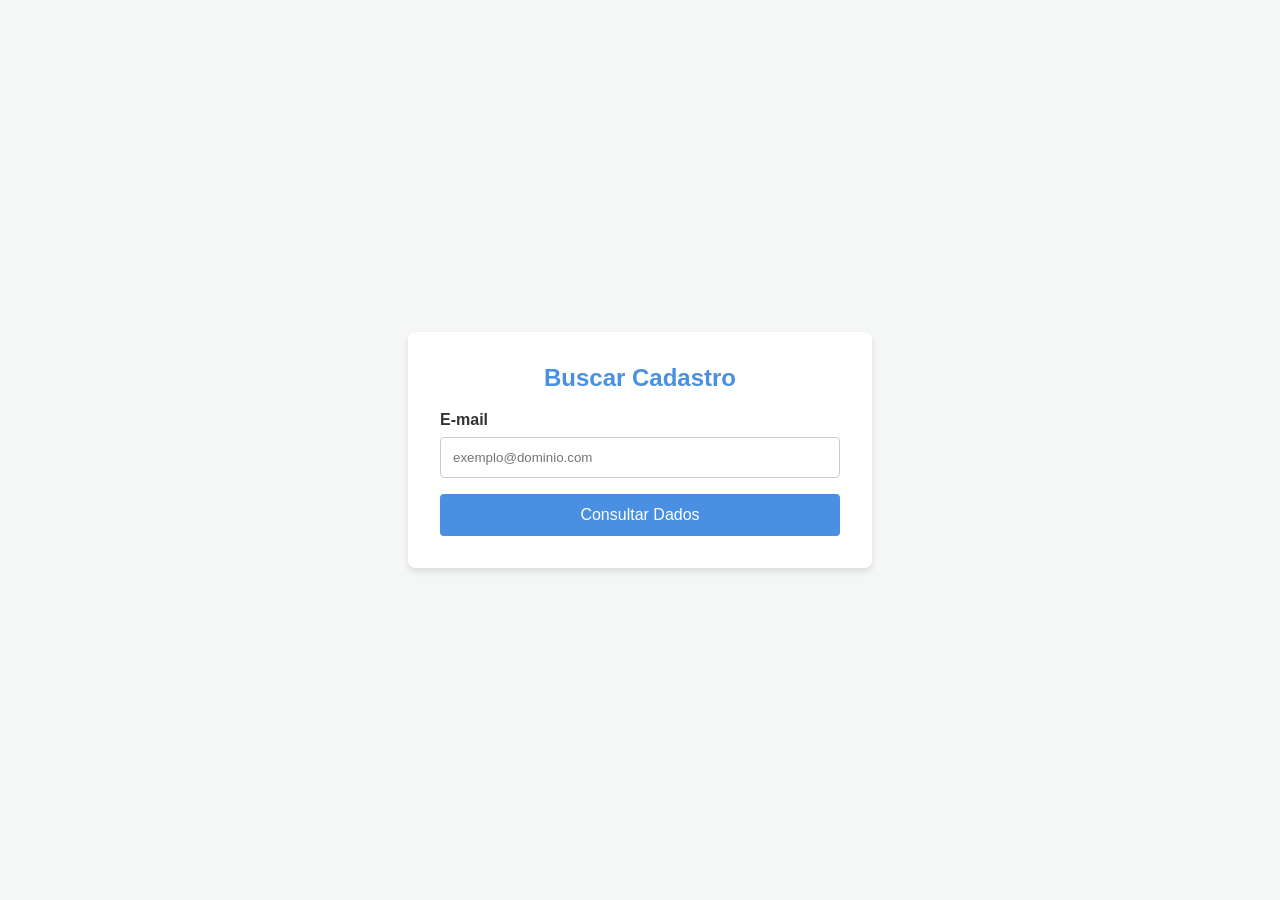
==== Formulario/cosulta.html @ 595cf61a "Aula 06/04 continuando formulario" ====
<!DOCTYPE html>
<html lang="pt-br">
<head>
    <meta charset="UTF-8">
    <meta name="viewport" content="width=device-width, initial-scale=1.0">
    <title>Consulta de Dados</title>
    <style>
        /* Estilização Geral */
        :root {
            --primary-color: #4a90e2;
            --primary-hover: #357abd;
            --bg-color: #f4f7f6;
            --text-color: #333;
            --error-color: #e74c3c;
            --success-color: #2ecc71;
        }

        body {
            font-family: 'Segoe UI', Tahoma, Geneva, Verdana, sans-serif;
            background-color: var(--bg-color);
            color: var(--text-color);
            display: flex;
            justify-content: center;
            align-items: center;
            height: 100vh;
            margin: 0;
        }

        .container {
            background: #fff;
            padding: 2rem;
            border-radius: 8px;
            box-shadow: 0 4px 6px rgba(0,0,0,0.1);
            width: 100%;
            max-width: 400px;
        }

        h2 {
            margin-top: 0;
            text-align: center;
            color: var(--primary-color);
        }

        /* Formulário */
        .form-group {
            margin-bottom: 1rem;
        }

        label {
            display: block;
            margin-bottom: 0.5rem;
            font-weight: bold;
        }

        input {
            width: 100%;
            padding: 0.75rem;
            border: 1px solid #ccc;
            border-radius: 4px;
            box-sizing: border-box; /* Garante que o padding não quebre a largura */
        }

        button {
            width: 100%;
            padding: 0.75rem;
            background-color: var(--primary-color);
            color: white;
            border: none;
            border-radius: 4px;
            font-size: 1rem;
            cursor: pointer;
            transition: background 0.3s ease;
        }

        button:hover {
            background-color: var(--primary-hover);
        }

        button:disabled {
            background-color: #ccc;
            cursor: not-allowed;
        }

        /* Área de Resultado */
        #status {
            margin-top: 1rem;
            padding: 0.75rem;
            border-radius: 4px;
            display: none;
            font-size: 0.9rem;
        }

        .error { background-color: #fdeaea; color: var(--error-color); border: 1px solid #fad2d2; }
        .success { background-color: #eafaf1; color: var(--success-color); border: 1px solid #d5f5e3; }

        .dados-box {
            margin-top: 1rem;
            padding-top: 1rem;
            border-top: 1px solid #eee;
        }

        .dados-item {
            margin-bottom: 0.5rem;
        }

        .dados-item strong {
            color: #555;
        }
    </style>
</head>
<body>

<div class="container">
    <h2>Buscar Cadastro</h2>
    
    <form id="consultaForm" action="consulta.php" method="post">
        <div class="form-group">
            <label for="email">E-mail</label>
            <input type="email" id="email" name="email" placeholder="exemplo@dominio.com">
        </div>
         <button id="btnConsultar">Consultar Dados</button>
    </form>
    
   
</div>

</body>
</html>
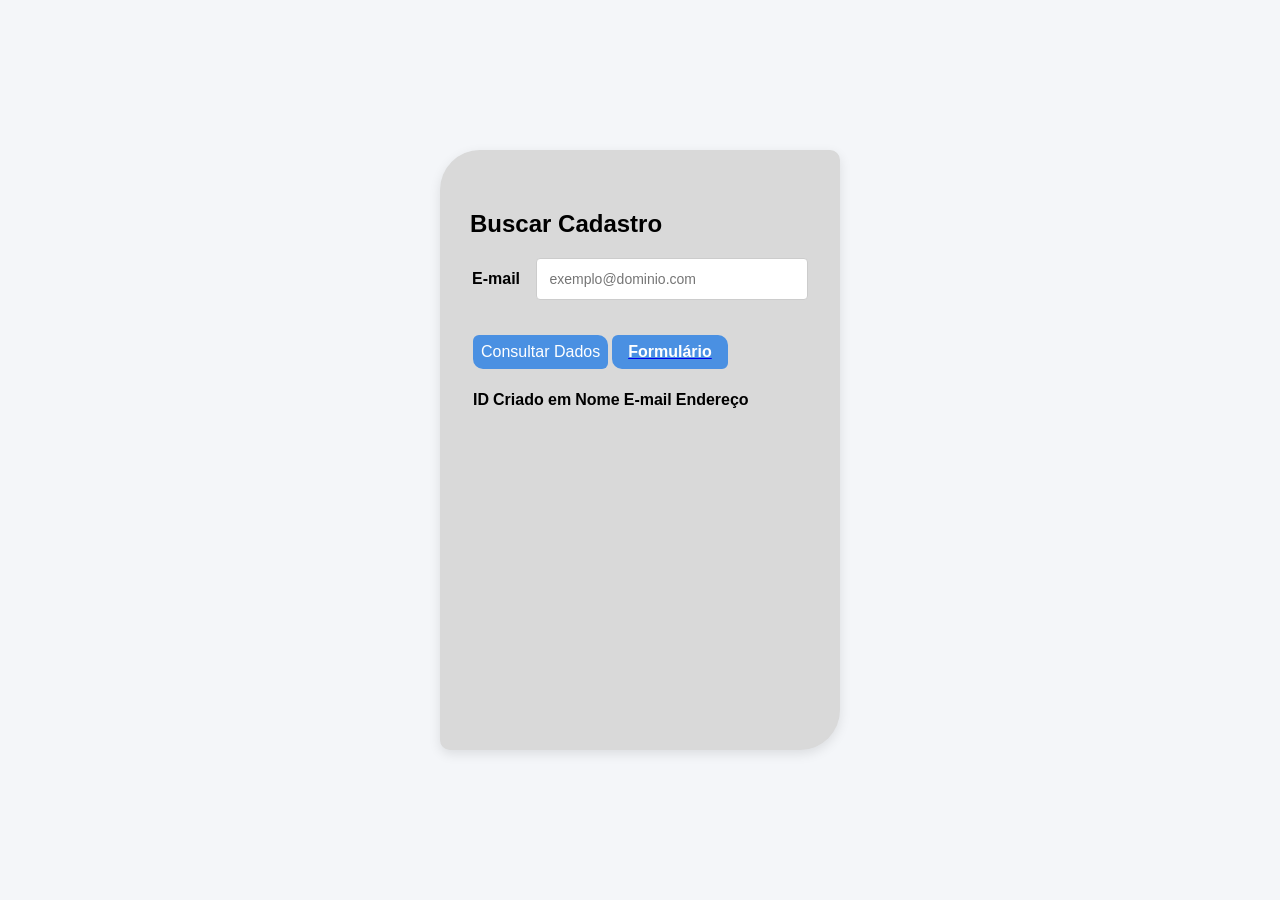
==== commit 0b1c597a: "aula27" ====
--- a/Formulario/cosulta.html
+++ b/Formulario/cosulta.html
@@ -1,128 +1,108 @@
 <!DOCTYPE html>
 <html lang="pt-br">
+
 <head>
     <meta charset="UTF-8">
     <meta name="viewport" content="width=device-width, initial-scale=1.0">
     <title>Consulta de Dados</title>
-    <style>
-        /* Estilização Geral */
-        :root {
-            --primary-color: #4a90e2;
-            --primary-hover: #357abd;
-            --bg-color: #f4f7f6;
-            --text-color: #333;
-            --error-color: #e74c3c;
-            --success-color: #2ecc71;
-        }
+    <link rel="stylesheet" type="text/css" href="css/style.css">
+</head>
 
-        body {
-            font-family: 'Segoe UI', Tahoma, Geneva, Verdana, sans-serif;
-            background-color: var(--bg-color);
-            color: var(--text-color);
-            display: flex;
-            justify-content: center;
-            align-items: center;
-            height: 100vh;
-            margin: 0;
-        }
-
-        .container {
-            background: #fff;
-            padding: 2rem;
-            border-radius: 8px;
-            box-shadow: 0 4px 6px rgba(0,0,0,0.1);
-            width: 100%;
-            max-width: 400px;
-        }
-
-        h2 {
-            margin-top: 0;
-            text-align: center;
-            color: var(--primary-color);
-        }
-
-        /* Formulário */
-        .form-group {
-            margin-bottom: 1rem;
-        }
-
-        label {
-            display: block;
-            margin-bottom: 0.5rem;
-            font-weight: bold;
-        }
-
-        input {
-            width: 100%;
-            padding: 0.75rem;
-            border: 1px solid #ccc;
-            border-radius: 4px;
-            box-sizing: border-box; /* Garante que o padding não quebre a largura */
-        }
-
-        button {
-            width: 100%;
-            padding: 0.75rem;
-            background-color: var(--primary-color);
-            color: white;
-            border: none;
-            border-radius: 4px;
-            font-size: 1rem;
-            cursor: pointer;
-            transition: background 0.3s ease;
-        }
-
-        button:hover {
-            background-color: var(--primary-hover);
-        }
-
-        button:disabled {
-            background-color: #ccc;
-            cursor: not-allowed;
-        }
-
-        /* Área de Resultado */
-        #status {
-            margin-top: 1rem;
-            padding: 0.75rem;
-            border-radius: 4px;
-            display: none;
-            font-size: 0.9rem;
-        }
-
-        .error { background-color: #fdeaea; color: var(--error-color); border: 1px solid #fad2d2; }
-        .success { background-color: #eafaf1; color: var(--success-color); border: 1px solid #d5f5e3; }
-
-        .dados-box {
-            margin-top: 1rem;
-            padding-top: 1rem;
-            border-top: 1px solid #eee;
-        }
-
-        .dados-item {
-            margin-bottom: 0.5rem;
-        }
-
-        .dados-item strong {
-            color: #555;
-        }
-    </style>
-</head>
 <body>
 
-<div class="container">
-    <h2>Buscar Cadastro</h2>
-    
-    <form id="consultaForm" action="consulta.php" method="post">
-        <div class="form-group">
-            <label for="email">E-mail</label>
-            <input type="email" id="email" name="email" placeholder="exemplo@dominio.com">
-        </div>
-         <button id="btnConsultar">Consultar Dados</button>
+    <div class="container">
+        <h2>Buscar Cadastro</h2>
+
+        <form id="consultaForm" action="consulta.php" method="post">
+            <div class="form-group">
+                <label for="email">E-mail</label>
+                <input class="input2" type="email" id="email" name="email" placeholder="exemplo@dominio.com">
+            </div>
+            <table>
+                <thead>
+                    <tr>
+                        <th>
+                            <button id="btnConsultar">Consultar Dados</button>
+                        </th>
+                       <th> <a href="formulario.html" class=consulta-bnt>
+                            <h3>Formulário</h3>
+                        </a>
+                        </th>
+                    </tr>
+                </thead>
+            </table>
+            <div id="tabelaResultado">
+                <table class="table table-bordered table-hover table-sm mt-2">
+                    <thead>
+                        <tr>
+                            <th>ID</th>
+                            <th>Criado em</th>
+                            <th>Nome</th>
+                            <th>E-mail</th>
+                            <th>Endereço</th>
+                        </tr>
+                    </thead>
+
+                    <tbody>
+                        <tr>
+                            <td id="col-id"></td>
+                            <td id="col-criado_em"></td>
+                            <td id="col-nome"></td>
+                            <td id="col-email"></td>
+                            <td id="col-endereco"></td>
+                        </tr>
+                    </tbody>
+                </table>
+            </div>
+            <script src=""></script>
+            <script>
+                function popularTabela() {
+                    if (!json.sucesso || !json.cadastro) return;
+
+                    const c = json.cadastro;
+                    document.getElementById('col-id').textContent = c.id;
+                    document.getElementById('col-criado_em').textContent = c.criado_em;
+                    document.getElementById('col-nome').textContent = c.nome;
+                    document.getElementById('col-email').textContent = c.email;
+                    document.getElementById('col-endereco').textContent = c.endereco;
+
+                    document.getElementById('tabelaResultado').style.display = 'block';
+                }
+
+                document.getElementById('consultarForm').addEventListener('submit', async function (e) {
+                    e.preventDefault();
+
+                    const email = document.getElementById('email').value;
+                    const btn = document.getElementById('btnConsultar');
+
+                    btn.disabled = true;
+                    btn.textContent = 'Consultando...';
+                    document.getElementById('tabelaResultado').style.display = 'nome';
+
+                    try {
+                        const formaData = new FormData();
+                        formaData.append('email', email);
+
+                        const response = await fetch('http;//localhost/formulario/consulta.php', {
+                            method: 'POST',
+                            body: formData
+                        });
+                        if (!response.ok) throw new Error(`Erro HTTP: ${response.status}`);
+                        const json = await reponse.json();
+                        popularTabela(json);
+
+                    } catch (err) {
+                        alert('Erro ao consulta:' + err.message);
+                    } finally {
+                        bnt.disabled = false;
+                        btn.textContent = 'Consultar Dados';
+                    }
+
+                })
+            </script>
+
+    </div>
     </form>
-    
-   
-</div>
+</body>
 
-</body>
 </html>
--- a/Formulario/css/style.css
+++ b/Formulario/css/style.css
@@ -0,0 +1,143 @@
+body {
+    font-family: Arial, sans-serif;
+    background: #f4f6f9;
+    display: flex;
+    justify-content: center;
+    align-items: center;
+    margin: 0;
+    height: 100vh;
+}
+
+.container {
+    background: #d9d9d9;
+    padding: 40px 30px;
+    border-radius: 40px 10px;
+    box-shadow: 0 4px 12px rgba(0, 0, 0, 0.1);
+    width: 100%;
+    max-width: 400px;
+    box-sizing: border-box;
+    text-emphasis: center;
+    height: 600px;
+}
+
+
+
+.form-group {
+    margin-bottom: 1rem;
+}
+
+.h2 {
+    text-align: center;
+    margin-bottom: 20px;
+    font-size: 24px;
+    font-weight: bold;
+    line-height: 1.5;
+}
+
+p {
+    font-size: 14px;
+    color: red;
+    margin-bottom: 30px;
+    line-height: 1.5;
+}
+
+h1 {
+    font-size: 14px;
+    color: rgb(0, 0, 0);
+    margin-bottom: 30px;
+    line-height: 1.5;
+}
+
+input {
+    width: 100%;
+    padding: 10px;
+    border-radius: 6px;
+    border: 1px solid #ccc;
+}
+
+.input2 {
+
+    width: 80%;
+    padding: 0.75rem;
+    border: 1px solid #ccc;
+    border-radius: 4px;
+    box-sizing: border-box;
+    font-size: 14px;
+    margin-left: 10px;
+    /* Garante que o padding não quebre a largura */
+}
+
+button {
+    width: 100%;
+    padding: 8px;
+    background: #4a90e2;
+    border: none;
+    border-radius: 6px 10px;
+    color: white;
+    font-size: 16px;
+    cursor: pointer;
+    transition: background 0.3s;
+}
+
+button:hover {
+    background: #17426d;
+
+}
+
+h3 {
+    width: 100%;
+    padding: 8px;
+    background: #4a90e2;
+    border: none;
+    border-radius: 6px 10px;
+    color: white;
+    font-size: 16px;
+    cursor: pointer;
+    transition: background 0.3s;
+    text-align: center;
+}
+
+h3:hover {
+    background: #17426d;
+
+}
+
+label {
+    margin-bottom: 0.5rem;
+    font-weight: bold;
+    padding: 2px;
+}
+
+#status {
+    margin-top: 1rem;
+    padding: 0.75rem;
+    border-radius: 4px;
+    display: none;
+    font-size: 0.9rem;
+}
+
+.error {
+    background-color: #fdeaea;
+    color: var(--error-color);
+    border: 1px solid #fad2d2;
+}
+
+.success {
+    background-color: #eafaf1;
+    color: var(--success-color);
+    border: 1px solid #d5f5e3;
+}
+
+.dados-box {
+    margin-top: 1rem;
+    padding-top: 1rem;
+    border-top: 1px solid #eee;
+}
+
+.dados-item {
+    margin-bottom: 0.5rem;
+}
+
+.dados-item strong {
+    color: #555;
+}
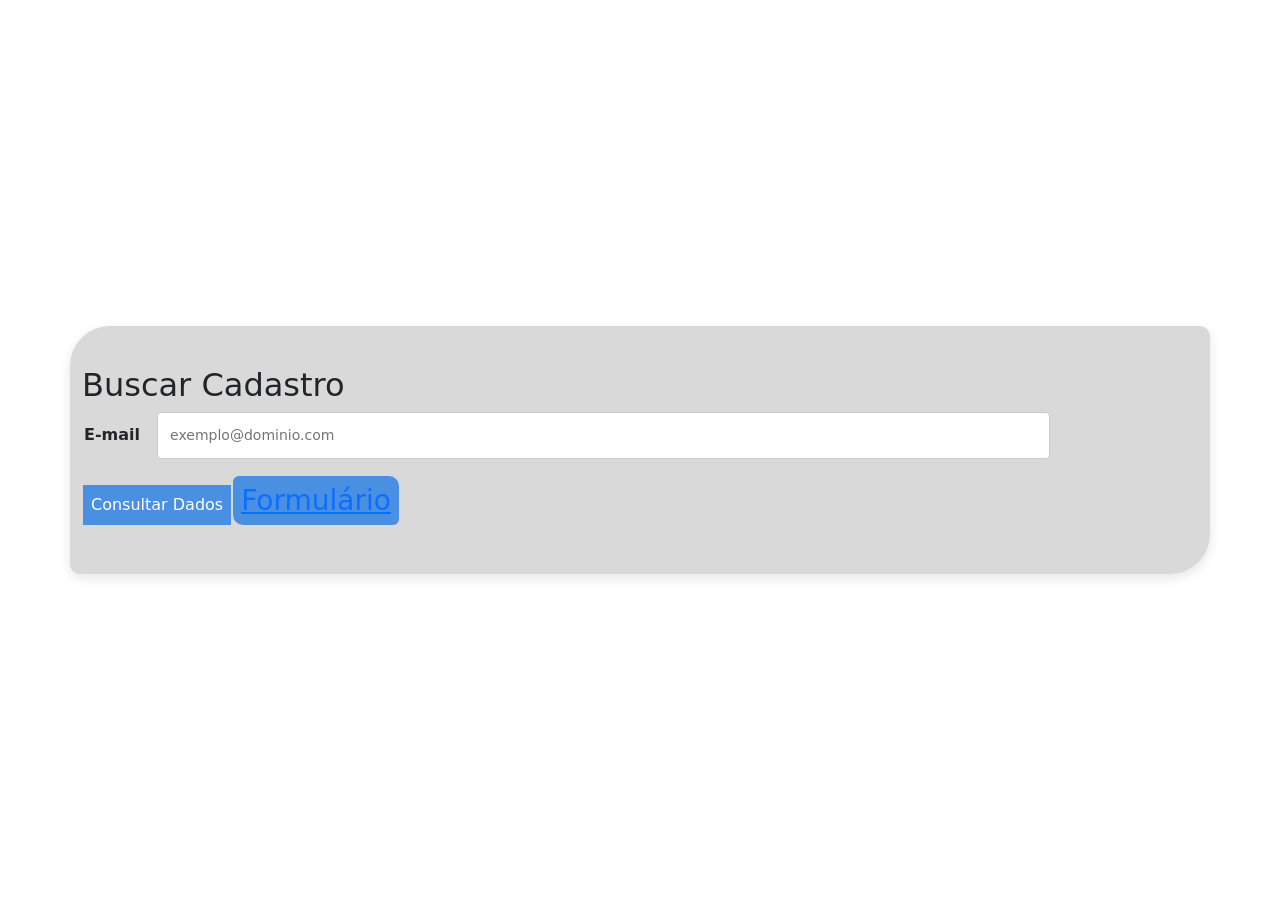
==== commit 96915e0c: "Aula do formulario 04/05" ====
--- a/Formulario/cosulta.html
+++ b/Formulario/cosulta.html
@@ -6,6 +6,7 @@
     <meta name="viewport" content="width=device-width, initial-scale=1.0">
     <title>Consulta de Dados</title>
     <link rel="stylesheet" type="text/css" href="css/style.css">
+    <link href="https://cdn.jsdelivr.net/npm/bootstrap@5.3.3/dist/css/bootstrap.min.css" rel="stylesheet">
 </head>
 
 <body>
@@ -24,9 +25,9 @@
                         <th>
                             <button id="btnConsultar">Consultar Dados</button>
                         </th>
-                       <th> <a href="formulario.html" class=consulta-bnt>
-                            <h3>Formulário</h3>
-                        </a>
+                        <th> <a href="formulario.html" class=consulta-bnt>
+                                <h3>Formulário</h3>
+                            </a>
                         </th>
                     </tr>
                 </thead>
@@ -54,7 +55,7 @@
                     </tbody>
                 </table>
             </div>
-            <script src=""></script>
+            <script src="https://cdn.jsdelivr.net/npm/bootstrap@5.3.3/dist/js/bootstrap.bundle.min.js"></script>
             <script>
                 function popularTabela() {
                     if (!json.sucesso || !json.cadastro) return;
--- a/Formulario/css/style.css
+++ b/Formulario/css/style.css
@@ -6,6 +6,27 @@
     align-items: center;
     margin: 0;
     height: 100vh;
+}
+
+.dados-item strong {
+    color: #555;
+}
+
+/*Tabela de resultados*/
+#tabelaResultado {
+    display: none;
+    margin-top: 1.5rem;
+    overflow-x: auto;
+}
+
+#tabelaResultado table {
+    font-size: 0.85rem;
+}
+
+#tableResultado th {
+    background-color: var(--primary-color);
+    color: #fff;
+    white-space: nowrap;
 }
 
 .container {
@@ -17,7 +38,6 @@
     max-width: 400px;
     box-sizing: border-box;
     text-emphasis: center;
-    height: 600px;
 }
 
 
